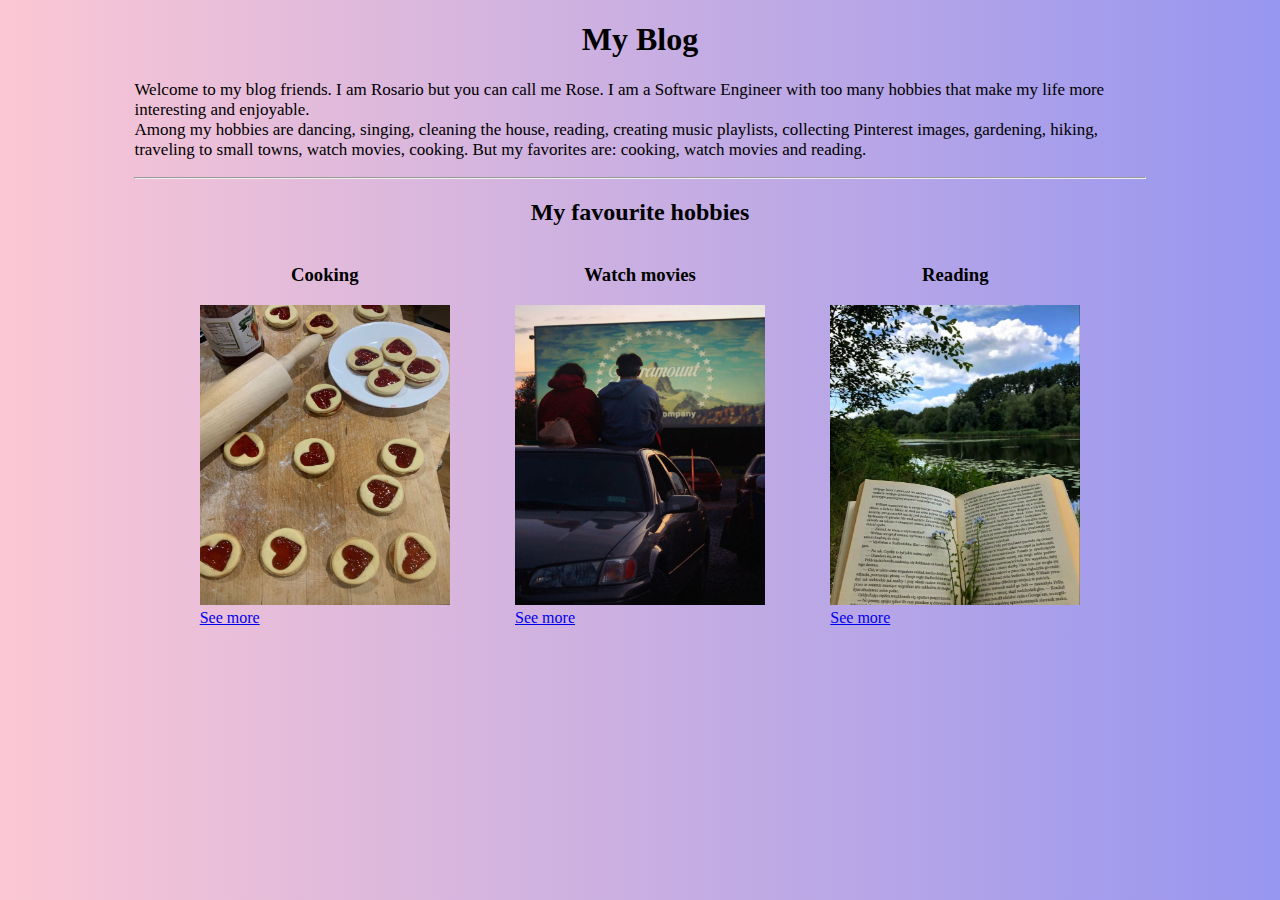
==== index.html @ e05e35cf "webpage finished" ====
<!DOCTYPE html>
<html lang="en">
<head>
    <meta charset="UTF-8">
    <meta name="viewport" content="width=device-width, initial-scale=1.0">
    <link rel="stylesheet" type="text/css" href="style.css">
    <title>Rose's Homepage</title>
</head>
<body>
    <div class="main">
        <h1>My Blog</h1>
        <p>
            Welcome to my blog friends. I am Rosario but you can call me Rose. I am a Software Engineer with too many 
            hobbies that make my life more interesting and enjoyable. <br>
            Among my hobbies are dancing, singing, cleaning the house, reading, creating music 
            playlists, collecting Pinterest images, gardening, hiking, traveling to small towns, watch movies, cooking.
            But my favorites are: cooking, watch movies and reading. <br>
        </p>
        <hr>

        <h2>My favourite hobbies</h2>

        <div class="hobbies">
            <div class="title">
                <h3>Cooking</h3>
                <img src="./images/cookies.jpg" alt="valentine's cookies">
                <br>
                <a href="./pages/cooking/cooking.html">See more</a>

            </div>
            <div class="Description">
                <h3>Watch movies</h3>
                <img src="./images/cinema.jpg" alt="Two people watching a movies">
                <br>
                <a href="./pages/watch-movies/watch-movies.html">See more</a>
            </div>
            <div class="reading">
                <h3>Reading</h3>
                <img src="./images/book.jpg" alt="a girl reading in a garden">
                <br>
                <a href="./pages/reading/reading.html">See more</a>
            </div>
        </div>

    </div>
</body>
</html>
---- style.css ----
body {
    background: #9796f0; 
    background: -webkit-linear-gradient(to right, #fbc7d4, #9796f0);  
    background: linear-gradient(to right, #fbc7d4, #9796f0); 

}
h1, h2, h3, h4, h5, h6 {
    text-align: center;
}
img {
    width: 250px; 
    height: 300px;
}

.main {
    width: 80%;
    margin-left: auto;
    margin-right: auto;
}
.hobbies {
    padding-left: auto;
    padding-right: auto;
    display: flex;
}

p {
    font-size: 17px;
}

.movie {
    display: flex;
    width: 100%;
}

.title {
    margin: auto;
}

.description {
    margin: auto;
}

.reading {
    margin: auto;
}
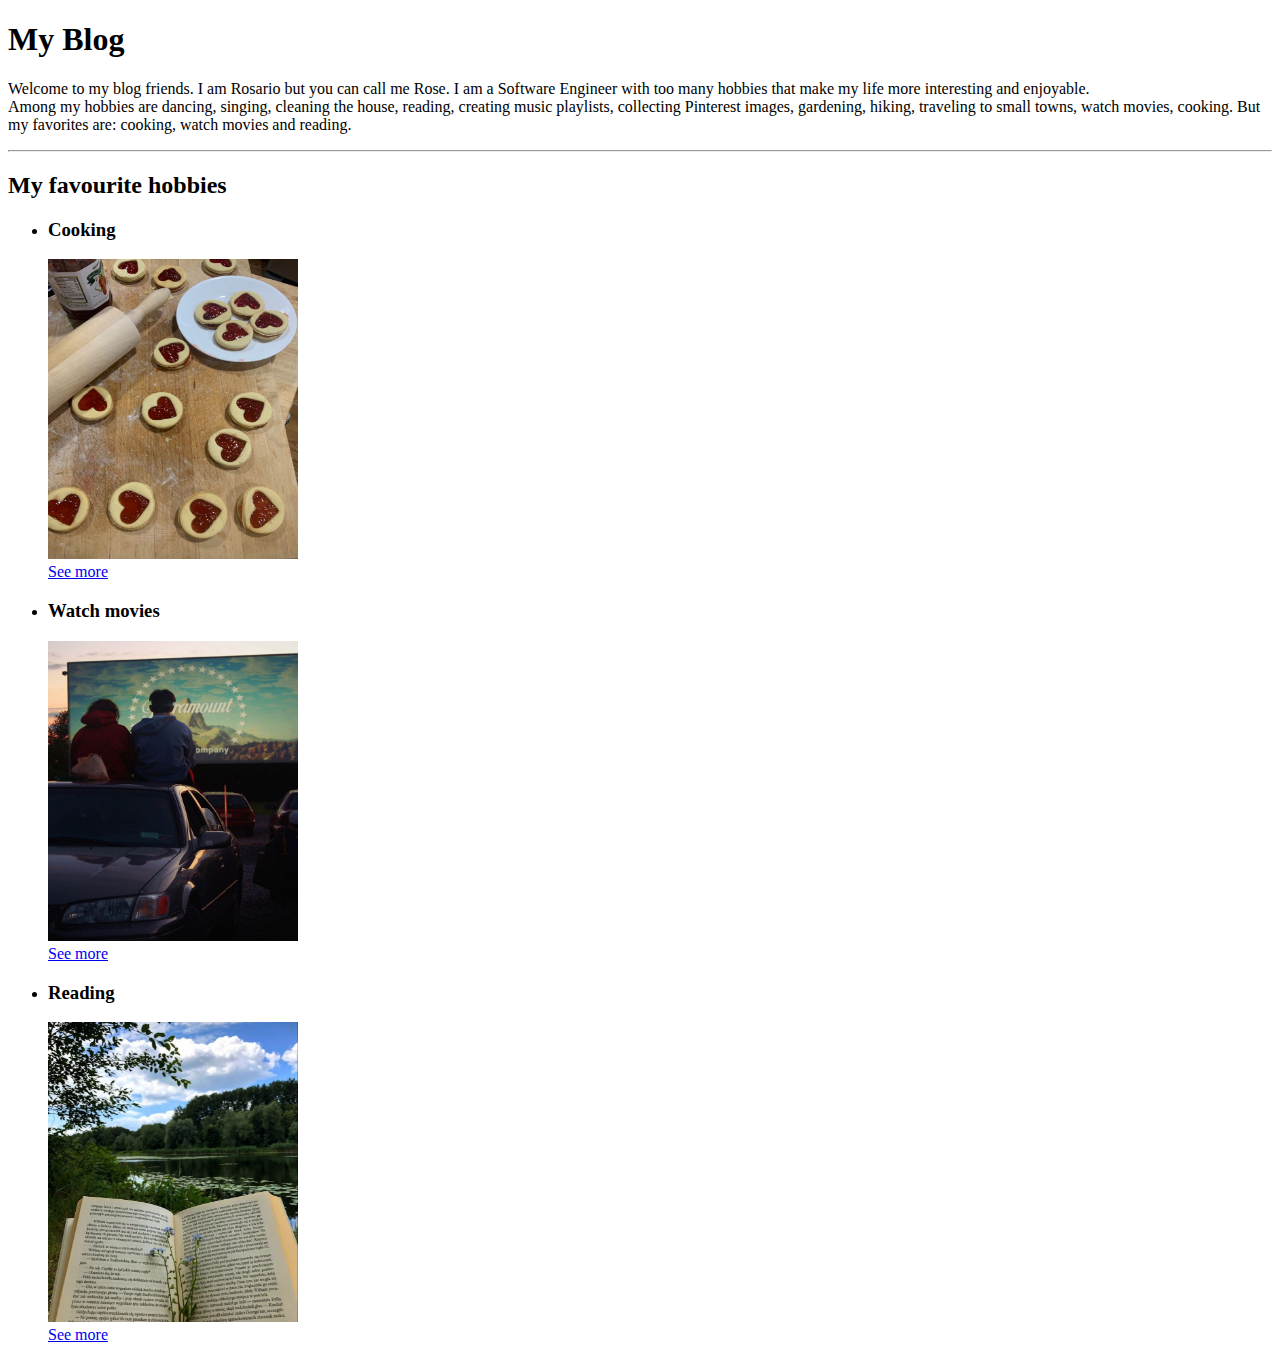
==== commit 75f7bf1f: "Fix errors in html" ====
--- a/index.html
+++ b/index.html
@@ -3,45 +3,47 @@
 <head>
     <meta charset="UTF-8">
     <meta name="viewport" content="width=device-width, initial-scale=1.0">
-    <link rel="stylesheet" type="text/css" href="style.css">
     <title>Rose's Homepage</title>
 </head>
 <body>
-    <div class="main">
-        <h1>My Blog</h1>
-        <p>
-            Welcome to my blog friends. I am Rosario but you can call me Rose. I am a Software Engineer with too many 
-            hobbies that make my life more interesting and enjoyable. <br>
-            Among my hobbies are dancing, singing, cleaning the house, reading, creating music 
-            playlists, collecting Pinterest images, gardening, hiking, traveling to small towns, watch movies, cooking.
-            But my favorites are: cooking, watch movies and reading. <br>
-        </p>
+    <main>
+        <section>
+            <h1>My Blog</h1>
+            <p>
+                Welcome to my blog friends. I am Rosario but you can call me Rose. I am a Software Engineer with too many 
+                hobbies that make my life more interesting and enjoyable. <br>
+                Among my hobbies are dancing, singing, cleaning the house, reading, creating music 
+                playlists, collecting Pinterest images, gardening, hiking, traveling to small towns, watch movies, cooking.
+                But my favorites are: cooking, watch movies and reading. <br>
+            </p>
+        </section>
         <hr>
+        <section>
+            <h2>My favourite hobbies</h2>
+            <ul>
+                <li>
+                    <h3>Cooking</h3>
+                    <img src="./images/cookies.jpg" alt="valentine's cookies" width="250" height="300">
+                    <br>
+                    <a href="./pages/cooking/cooking.html">See more</a>
 
-        <h2>My favourite hobbies</h2>
+                </li>
+                <li>
+                    <h3>Watch movies</h3>
+                    <img src="./images/cinema.jpg" alt="Two people watching a movies" width="250" height="300">
+                    <br>
+                    <a href="./pages/watch-movies/watch-movies.html">See more</a>
+                </li>
+                <li>
+                    <h3>Reading</h3>
+                    <img src="./images/book.jpg" alt="a girl reading in a garden" width="250" height="300">
+                    <br>
+                    <a href="./pages/reading/reading.html">See more</a>
+                </li>
+            </ul>
 
-        <div class="hobbies">
-            <div class="title">
-                <h3>Cooking</h3>
-                <img src="./images/cookies.jpg" alt="valentine's cookies">
-                <br>
-                <a href="./pages/cooking/cooking.html">See more</a>
+        </section>
 
-            </div>
-            <div class="Description">
-                <h3>Watch movies</h3>
-                <img src="./images/cinema.jpg" alt="Two people watching a movies">
-                <br>
-                <a href="./pages/watch-movies/watch-movies.html">See more</a>
-            </div>
-            <div class="reading">
-                <h3>Reading</h3>
-                <img src="./images/book.jpg" alt="a girl reading in a garden">
-                <br>
-                <a href="./pages/reading/reading.html">See more</a>
-            </div>
-        </div>
-
-    </div>
+    </main>
 </body>
 </html>